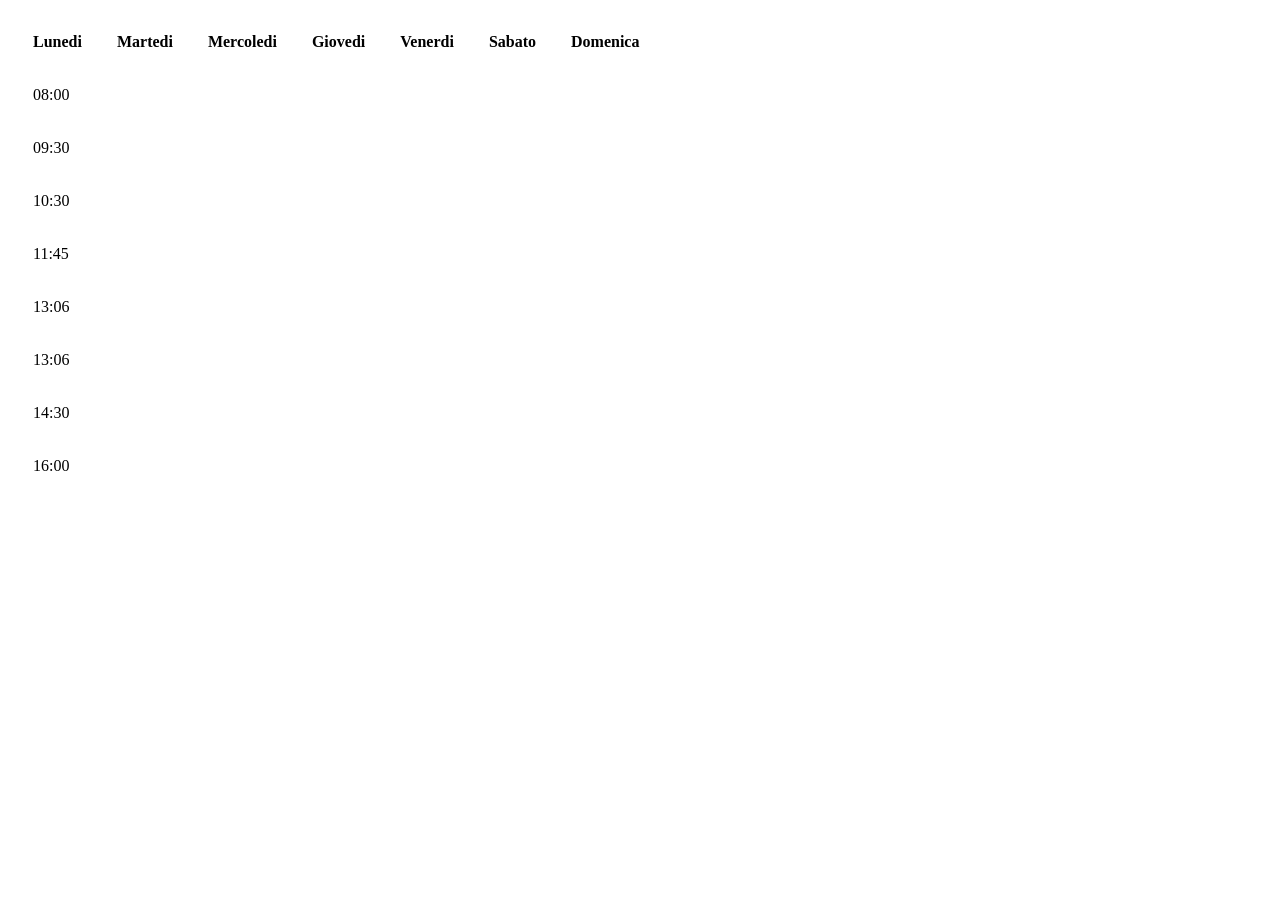
==== programmazione.html @ 382ce1c9 "initial commit" ====
<!DOCTYPE html>
<html lang="it">
<head>
    <meta charset="UTF-8">
    <meta name="viewport" content="width=device-width, initial-scale=1.0">
    <title> Orari della settimana </title>

    <link rel="stylesheet" href="css/style.css">
</head>
<body>
    

    <div>
        <header>

        </header>


        <main>
            <section class="table">
                <table>
                    <thead>
                        <tr class="week_table">
                            <th> Lunedi    </th>
                            <th> Martedi   </th>
                            <th> Mercoledi </th>
                            <th> Giovedi   </th>
                            <th> Venerdi   </th>
                            <th> Sabato    </th>
                            <th> Domenica  </th>
                        </tr>
                    </thead>

                    <tbody>
                      <tr>
                        <td> 08:00 </td>
                      </tr>

                      <tr>
                        <td> 09:30 </td>
                      </tr>
                        
                      <tr>
                        <td> 10:30 </td>
                      </tr>
                    
                      <tr>
                        <td> 11:45 </td>
                      </tr>
                    
                      <tr>
                        <td> 13:06 </td>
                      </tr>
                        
                      <tr>
                        <td> 13:06 </td>  
                      </tr>  
                      
                      <tr>
                        <td> 14:30 </td>
                      </tr>   

                      <tr>
                        <td> 16:00 </td>
                      </tr>
                    </tbody>
                </table>
            </section>
        </main>
    </div>
</body>
</html>
---- css/style.css ----
th, td 
{
  padding: 10px;
}

table 
{
  border-collapse: separate;
  border-spacing: 15px;
}
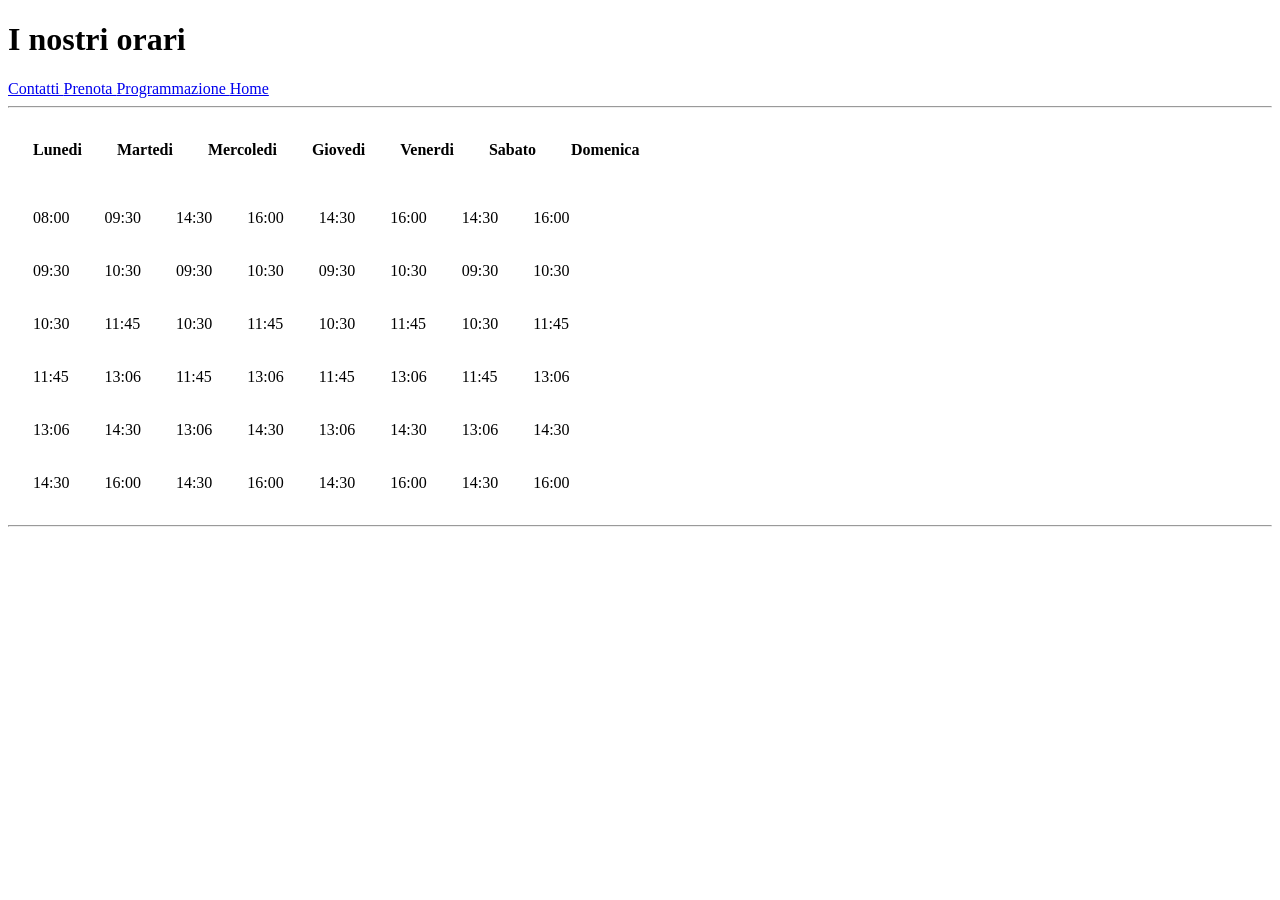
==== commit b5c6d976: "add nava bar in programmazione.html" ====
--- a/programmazione.html
+++ b/programmazione.html
@@ -12,6 +12,14 @@
 
     <div>
         <header>
+            <h1> I nostri orari </h1>
+             <nav class="navbar">
+                <a href="contatti.html">       Contatti       </a>
+                <a href="prenota.html">        Prenota        </a>
+                <a href="programmazione.html"> Programmazione </a>
+                <a href="index.html">          Home           </a>
+            </nav>
+            <hr>
 
         </header>
 
@@ -31,40 +39,72 @@
                         </tr>
                     </thead>
 
-                    <tbody>
-                      <tr>
-                        <td> 08:00 </td>
-                      </tr>
+                   <table>
+                        <tr>
+                            <td>08:00</td>
+                            <td>09:30</td>
+                            <td>14:30</td>
+                            <td>16:00</td>
+                            <td>14:30</td>
+                            <td>16:00</td>
+                            <td>14:30</td>
+                            <td>16:00</td>
+                        </tr>
+                        <tr>
+                            <td>09:30</td>
+                            <td>10:30</td>
+                            <td>09:30</td>
+                            <td>10:30</td>
+                            <td>09:30</td>
+                            <td>10:30</td>
+                            <td>09:30</td>
+                            <td>10:30</td>
+                        </tr>
+                        <tr>
+                            <td>10:30</td>
+                            <td>11:45</td>
+                            <td>10:30</td>
+                            <td>11:45</td>
+                            <td>10:30</td>
+                            <td>11:45</td>
+                            <td>10:30</td>
+                            <td>11:45</td>
+                        </tr>
+                        <tr>
+                            <td>11:45</td>
+                            <td>13:06</td>
+                            <td>11:45</td>
+                            <td>13:06</td>
+                            <td>11:45</td>
+                            <td>13:06</td>
+                            <td>11:45</td>
+                            <td>13:06</td>
+                        </tr>
+                        <tr>
+                            <td>13:06</td>
+                            <td>14:30</td>
+                            <td>13:06</td>
+                            <td>14:30</td>
+                            <td>13:06</td>
+                            <td>14:30</td>
+                            <td>13:06</td>
+                            <td>14:30</td>
+                        </tr>
+                        <tr>
+                            <td>14:30</td>
+                            <td>16:00</td>
+                            <td>14:30</td>
+                            <td>16:00</td>
+                            <td>14:30</td>
+                            <td>16:00</td>
+                            <td>14:30</td>
+                            <td>16:00</td>
+                        </tr>
+                        </table>
 
-                      <tr>
-                        <td> 09:30 </td>
-                      </tr>
-                        
-                      <tr>
-                        <td> 10:30 </td>
-                      </tr>
                     
-                      <tr>
-                        <td> 11:45 </td>
-                      </tr>
-                    
-                      <tr>
-                        <td> 13:06 </td>
-                      </tr>
-                        
-                      <tr>
-                        <td> 13:06 </td>  
-                      </tr>  
-                      
-                      <tr>
-                        <td> 14:30 </td>
-                      </tr>   
-
-                      <tr>
-                        <td> 16:00 </td>
-                      </tr>
-                    </tbody>
                 </table>
+                <hr>
             </section>
         </main>
     </div>
